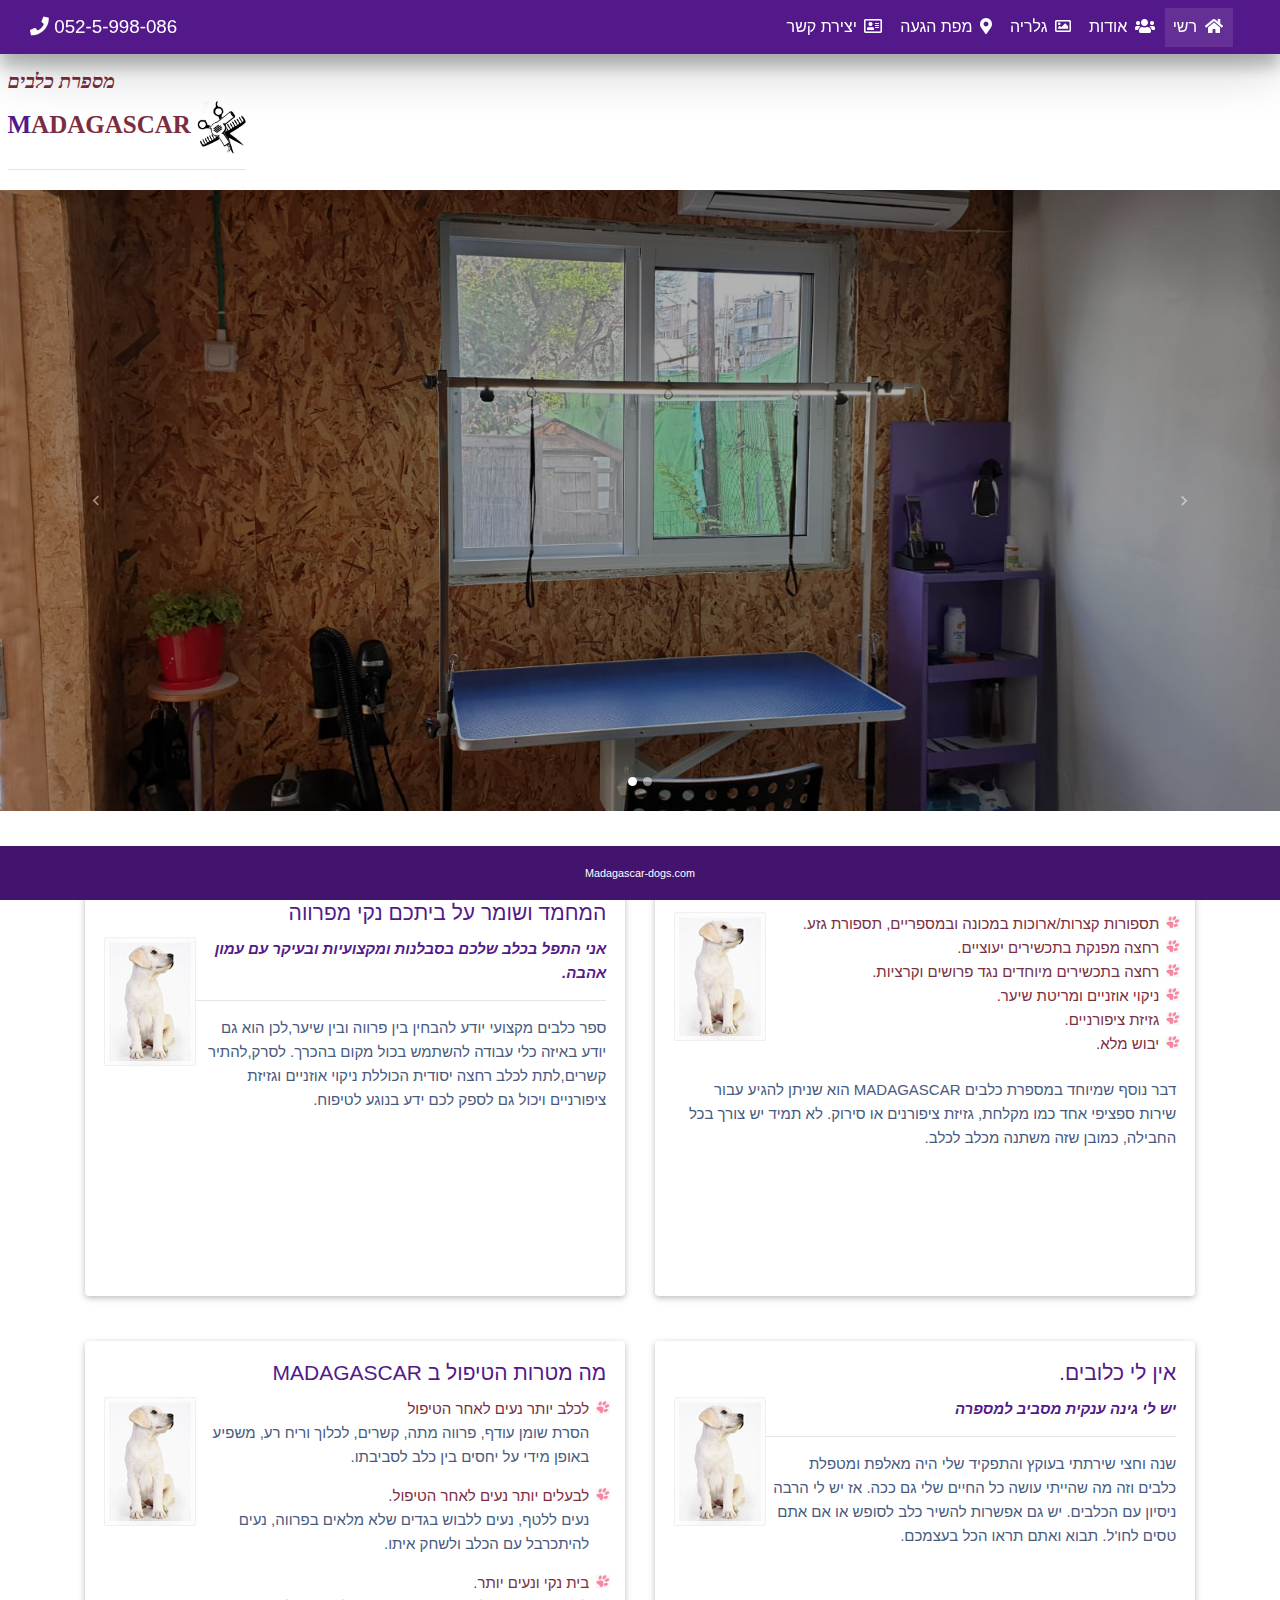
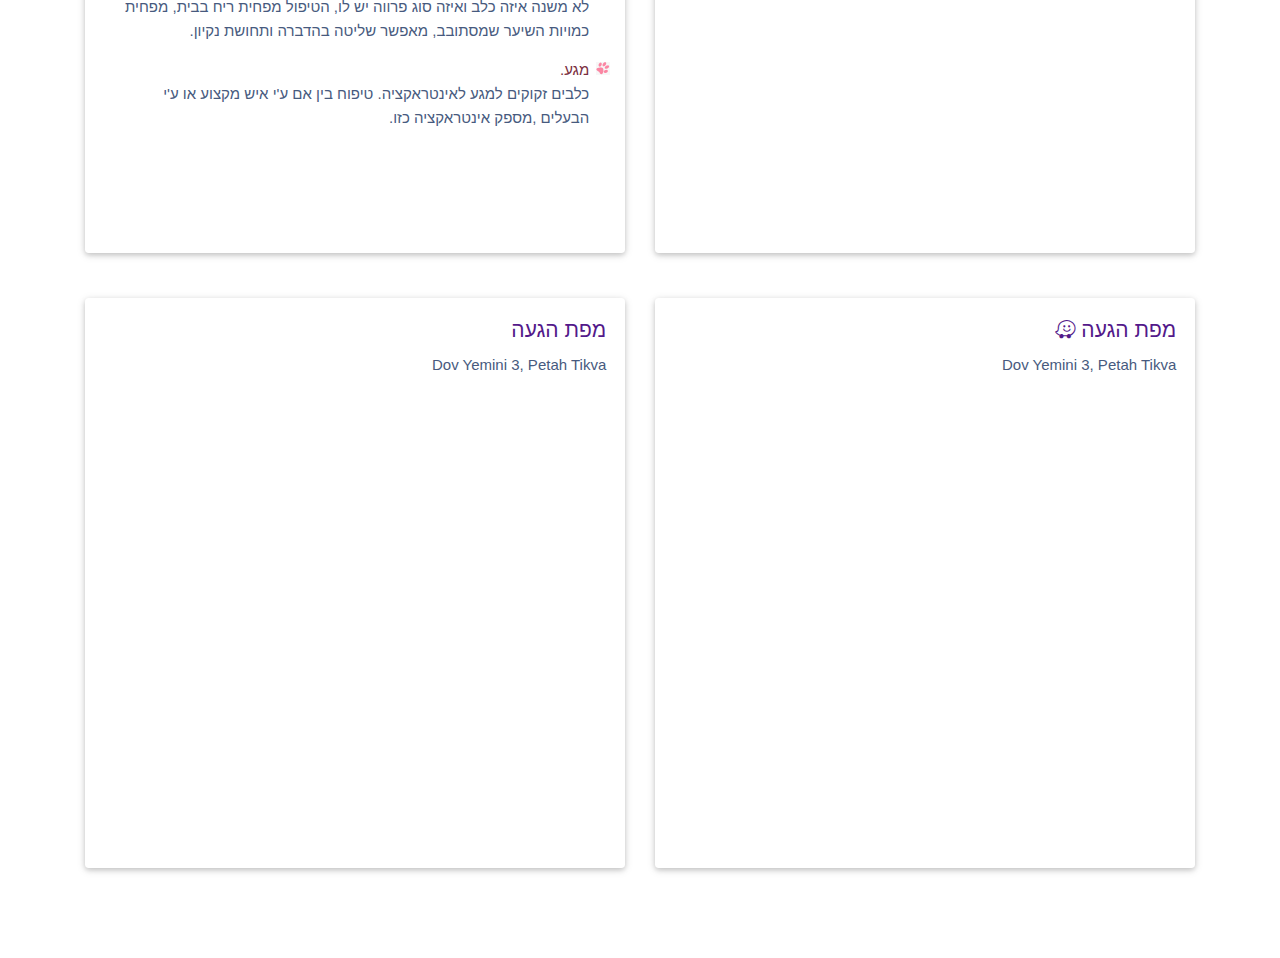
==== index.html @ 65e5e0f9 "fancyBox" ====
<!DOCTYPE html>
<html lang="he">

<head>
    <meta charset="UTF-8">
    <meta name="viewport" content="width=device-width, initial-scale=1, shrink-to-fit=no">
    <meta http-equiv="x-ua-compatible" content="ie=edge">
    <meta name="google-site-verification" content="U9jY68n3HdJjhEKBIRJX-JuthfA7B91iw6Z5lyycIZ8" />
    <meta name="keywords" content="מספרת, כלבים, פתח תקווה">
    <!-- favicon -->
    <link rel="icon" href="MDB/img/favicon.ico" type="image/x-icon">
    <!-- Font Awesome -->
    <link rel="stylesheet" href="https://use.fontawesome.com/releases/v5.11.2/css/all.css">
    <!-- Google Fonts Roboto -->
    <link rel="stylesheet" href="https://fonts.googleapis.com/css?family=Roboto:300,400,500,700&display=swap">
    <!-- Bootstrap core CSS -->
    <link rel="stylesheet" href="MDB/css/bootstrap.min.css">
    <!-- Material Design Bootstrap -->
    <link rel="stylesheet" href="MDB/css/mdb.min.css">


    <link href="global.css" rel="stylesheet" type="text/css" />

    <title>מספרת כלבים MADAGASCAR</title>

</head>

<body>
    <header>

        <nav class="navbar navbar-expand-lg navbar-dark fixed-top z-depth-3 animated fadeInUpBig">
            <div class="container-fluid">
                <a href="tel:+972525998086" class="navbar-brand animated tada slower infinite"><i
                        class="fas fa-phone"></i>
                    052-5-998-086</i></a>
                <!-- Collapse button -->
                <button class="navbar-toggler toggler-example" type="button" data-toggle="collapse"
                    data-target="#burger" aria-controls="burger" aria-expanded="false"
                    aria-label="Toggle navigation"><span class="navbar-toggler-icon"></span></button>

                <!-- Collapsible content -->
                <div class="collapse navbar-collapse rtl" id="burger">
                    <!-- Links -->
                    <ul class="navbar-nav smooth-scroll">
                        <li class="nav-item active disabled">
                            <a class="nav-link" href="index.html"><i class="fas fa-home"></i> רשי</a>
                        </li>
                        <li class="nav-item">
                            <a class="nav-link" href="about-us.html"><i class="fas fa-users"></i> אודות</a>
                        </li>
                        <li class="nav-item">
                            <a class="nav-link" href="gallery.html"><i class="far fa-image"></i> גלריה</a>
                        </li>
                        <li class="nav-item">
                            <a class="nav-link" href="location.html"><i class="fas fa-map-marker-alt"></i> מפת הגעה</a>
                        </li>
                        <li class="nav-item">
                            <a class="nav-link" href="contacts.html"><i class="far fa-address-card"></i> יצירת קשר</a>
                        </li>
                    </ul>

                    <!-- Flags -->
                    <!-- <div class="d-flex justify-content-end ml-auto">
                        <a class="mx-1" href="ru/index.html">
                            <img class="img-fluid" src="flags/RU.ico" alt="RU.ico" style="width: 24px; height: 24px;">
                        </a>

                        <a class="disabled" href="#">
                            <img class="img-fluid" src="flags/IL.ico" alt="IL.ico" style="width: 24px; height: 24px;">
                        </a>
                    </div> -->
                    <!-- /Flags -->

                    <!-- /Links -->
                </div>
                <!-- /Collapsible content -->
            </div>
        </nav>

    </header>

    <main>

        <div class="navbar-brand pl-2" style="padding-top: 70px;">
            <h1 class="font-italic">מספרת כלבים</h1>
            <span class="logotxt1">M</span><span class="logotxt2">ADAGASCAR</span>
            <img class="img img-fluid" src="images/fen.gif" alt="Pet Logo" height="50" width="50" />
            <hr />
        </div>

        <!--Carousel Wrapper-->
        <div id="carousel-example-2" class="carousel slide carousel-fade" data-ride="carousel">
            <!--Indicators-->
            <ol class="carousel-indicators">
                <li data-target="#carousel-example-2" data-slide-to="0" class="active"></li>
                <li data-target="#carousel-example-2" data-slide-to="1"></li>
                <!-- <li data-target="#carousel-example-2" data-slide-to="2"></li> -->
            </ol>
            <!--/.Indicators-->
            <!--Slides-->
            <div class="carousel-inner" role="listbox">
                <div class="carousel-item active">
                    <div class="view">
                        <img class="d-block w-100" src="images/karusel/foto1.jpeg" alt="First slide">
                        <div class="mask rgba-black-light"></div>
                    </div>
                    <!-- <div class="carousel-caption">
<h3 class="h3-responsive">text</h3>
<p>text text text</p>
</div> -->
                </div>

                <div class="carousel-item">
                    <!--Mask color-->
                    <div class="view">
                        <img class="d-block w-100" src="images/karusel/foto2.jpeg" alt="Second slide">
                        <div class="mask rgba-black-light"></div>
                    </div>
                    <!-- <div class="carousel-caption">
<h3 class="h3-responsive">text</h3>
<p>text text text</p>
</div> -->
                </div>

                <!-- <div class="carousel-item">
                    Mask color
                    <div class="view">
                        <img class="d-block w-100" src="images/karusel/foto3.jpeg" alt="Third slide">
                        <div class="mask rgba-black-slight"></div>
                    </div>
                    <div class="carousel-caption">
                        <h3 class="h3-responsive">text</h3>
                        <p>text text text</p>
                    </div>
                </div> -->

            </div>
            <!--/.Slides-->
            <!--Controls-->
            <a class="carousel-control-prev" href="#carousel-example-2" role="button" data-slide="prev">
                <span class="carousel-control-prev-icon" aria-hidden="true"></span>
                <span class="sr-only">Previous</span>
            </a>
            <a class="carousel-control-next" href="#carousel-example-2" role="button" data-slide="next">
                <span class="carousel-control-next-icon" aria-hidden="true"></span>
                <span class="sr-only">Next</span>
            </a>
            <!--/.Controls-->
        </div>
        <!--/.Carousel Wrapper-->

        <div class="container">
            <section id="content">
                <div class="row row-lg-12">
                    <div class="col-lg-6 col-md-12 mb-5">
                        <!-- Card -->
                        <div class="card my-5 animated fadeInLeft rtl h-100">
                            <div class="card-body">
                                <!-- Title -->
                                <h4 class="card-title h4-responsive">טיפול על בסיס קבוע משפר את איכות החיים של חיית
                                    המחמד ושומר על ביתכם נקי מפרווה</h4>
                                <img class="mr-1 mb-1 float-left h-129 w-92" src="images/dog.jpg" alt="Card image cap">
                                <!-- Text -->
                                <p class="subTitle">
                                    אני התפל בכלב שלכם בסבלנות ומקצועיות ובעיקר עם עמון אהבה.
                                    <!-- <br /> -->
                                    <hr />
                                </p>
                                <p>
                                    ספר כלבים מקצועי יודע להבחין בין פרווה ובין שיער,לכן הוא גם יודע באיזה כלי עבודה
                                    להשתמש בכול מקום בהכרך.
                                    לסרק,להתיר קשרים,לתת לכלב רחצה יסודית הכוללת ניקוי אוזניים וגזיזת ציפורניים
                                    ויכול גם
                                    לספק לכם ידע בנוגע לטיפוח.
                                </p>
                                <!-- <img class=" mb-1" src="images/dog.jpg" alt="Card image cap"> -->
                            </div>
                        </div>
                        <!-- Card -->
                    </div>

                    <div class="col-lg-6 col-md-12 mb-5">
                        <!-- Card -->
                        <div class="card my-5 animated zoomInRight rtl h-100">
                            <div class="card-body">
                                <!-- Title -->
                                <h4 class="card-title h4-responsive">שירותי המספרה כוללים</h4>
                                <img class="mr-1 mb-1 float-left h-129 w-92" src="images/dog.jpg" alt="Card image cap">
                                <!-- Text -->
                                <ul>
                                    <li>תספורות קצרות/ארוכות במכונה ובמספריים, תספורת גזע.</li>
                                    <li>רחצה מפנקת בתכשירים יעוציים.</li>
                                    <li>רחצה בתכשירים מיוחדים נגד פרושים וקרציות.</li>
                                    <li>ניקוי אוזניים ומריטת שיער.</li>
                                    <li>גזיזת ציפורניים.</li>
                                    <li>יבוש מלא.</li>
                                </ul>

                                <p class="py-4">
                                    דבר נוסף שמיוחד במספרת כלבים MADAGASCAR הוא שניתן להגיע עבור שירות ספציפי אחד
                                    כמו
                                    מקלחת, גזיזת ציפורנים או סירוק.
                                    לא תמיד יש צורך בכל החבילה, כמובן שזה משתנה מכלב לכלב.
                                </p>
                            </div>
                        </div>
                        <!-- Card -->
                    </div>
                </div>

                <div class="row row-lg-12">
                    <div class="col-lg-6 col-md-12 mb-5">
                        <!-- Card -->
                        <div class="card my-5 animated zoomInRight rtl h-100">
                            <div class="card-body">
                                <!-- Title -->
                                <h4 class="card-title h4-responsive">מה מטרות הטיפול ב MADAGASCAR</h4>
                                <img class="mr-1 mb-1 float-left h-129 w-92" src="images/dog.jpg" alt="Card image cap">
                                <!-- Text -->
                                <ul>
                                    <li>לכלב יותר נעים לאחר הטיפול</li>
                                    <p>
                                        הסרת שומן עודף, פרווה מתה, קשרים, לכלוך וריח רע, משפיע באופן מידי על יחסים
                                        בין
                                        כלב לסביבתו.
                                    </p>
                                    <li>לבעלים יותר נעים לאחר הטיפול.</li>
                                    <p>
                                        נעים ללטף, נעים ללבוש בגדים שלא מלאים בפרווה, נעים להיתכרבל עם הכלב ולשחק
                                        איתו.
                                    </p>
                                    <li>בית נקי ונעים יותר.</li>
                                    <p>
                                        לא משנה איזה כלב ואיזה סוג פרווה יש לו, הטיפול מפחית ריח בבית, מפחית כמויות
                                        השיער
                                        שמסתובב, מאפשר שליטה בהדברה ותחושת נקיון.
                                    </p>
                                    <li>מגע.</li>
                                    <p>
                                        כלבים זקוקים למגע לאינטראקציה.
                                        טיפוח בין אם ע'י איש מקצוע או ע'י הבעלים ,מספק אינטראקציה כזו.
                                    </p>
                                </ul>
                            </div>
                        </div>
                        <!-- Card -->
                    </div>

                    <div class="col-lg-6 col-md-12 mb-5">
                        <!-- Card -->
                        <div class="card my-5 animated zoomInRight rtl h-100">
                            <div class="card-body">
                                <!-- Title -->
                                <h4 class="card-title h4-responsive">אין לי כלובים.</h4>
                                <img class="mr-1 mb-1 float-left h-129 w-92" src="images/dog.jpg" alt="Card image cap">
                                <!-- Text -->

                                <p class="subTitle">
                                    יש לי גינה ענקית מסביב למספרה
                                </p>
                                <hr />
                                <p>
                                    שנה וחצי שירתתי בעוקץ והתפקיד שלי היה מאלפת ומטפלת כלבים וזה מה שהייתי עושה כל
                                    החיים
                                    שלי גם ככה.
                                    אז יש לי הרבה ניסיון עם הכלבים.
                                    יש גם אפשרות להשיר כלב לסופש או אם אתם טסים לחו'ל.
                                    תבוא ואתם תראו הכל בעצמכם.
                                </p>

                            </div>
                        </div>
                        <!-- Card -->
                    </div>
                </div>
            </section>

            <section id="location">
                <div class="row row-sm my-5">
                    <div class="col-sm col-lg-6 pb-5">
                        <!-- Card -->
                        <div class="card map-card animated fadeInLeft rtl">
                            <div class="card-body">
                                <!-- Title -->
                                <h4 class="card-title h4-responsive">מפת הגעה</h4>
                                <p>Dov Yemini 3, Petah Tikva</p>
                                <!--Google map-->
                                <div class="map-container">
                                    <iframe class="container-fluid"
                                        src="https://www.google.com/maps/embed?pb=!1m18!1m12!1m3!1d3380.055302504953!2d34.883465400835135!3d32.09479099556943!2m3!1f0!2f0!3f0!3m2!1i1024!2i768!4f13.1!3m3!1m2!1s0x151d366b35f3ffff%3A0x2cbb308490d2ab53!2sDov%20Yemini%203%2C%20Petah%20Tikva!5e0!3m2!1sru!2sil!4v1580046045228!5m2!1sru!2sil"
                                        height="450" frameborder="0" style="border:0;" allowfullscreen=""></iframe>

                                </div>
                            </div>
                        </div>
                    </div>
                    <!-- Card -->


                    <div class="col-sm col-lg-6">
                        <!-- Card -->
                        <div class="card map-card animated fadeInLeft rtl">
                            <div class="card-body">
                                <!-- Title -->
                                <h4 class="card-title h4-responsive">מפת הגעה <i class="fab fa-waze"></i></h4>
                                <p>Dov Yemini 3, Petah Tikva</p>
                                <!--Google map-->
                                <div class="map-container">
                                    <iframe class="container-fluid"
                                        src="https://embed.waze.com/iframe?zoom=17&lat=32.094788&lon=34.884767&ct=livemap&pin=1&desc=1"
                                        width="600" height="450" frameborder="0" style="border:0;"
                                        allowfullscreen></iframe>
                                </div>
                            </div>
                        </div>
                    </div>
                    <!-- Card -->

                </div>
            </section>
        </div>
    </main>

    <!-- Footer -->
    <footer class="page-footer animated fadeInUpBig font-small fixed-bottom">
        <!-- Copyright -->
        <div class="footer-copyright text-center py-3 small">
            <a href="https://Madagascar-dogs.com">Madagascar-dogs.com</a>
        </div>
        <!-- /Copyright -->
    </footer>
    <!-- /Footer -->

    <!-- jQuery -->
    <script type="text/javascript" src="MDB/js/jquery.min.js"></script>
    <!-- Bootstrap tooltips -->
    <script type="text/javascript" src="MDB/js/popper.min.js"></script>
    <!-- Bootstrap core JavaScript -->
    <script type="text/javascript" src="MDB/js/bootstrap.min.js"></script>
    <!-- MDB core JavaScript -->
    <script type="text/javascript" src="MDB/js/mdb.min.js"></script>
    <script>
        $(document).ready(function () {
            new WOW().init();
        });
    </script>
</body>

</html>
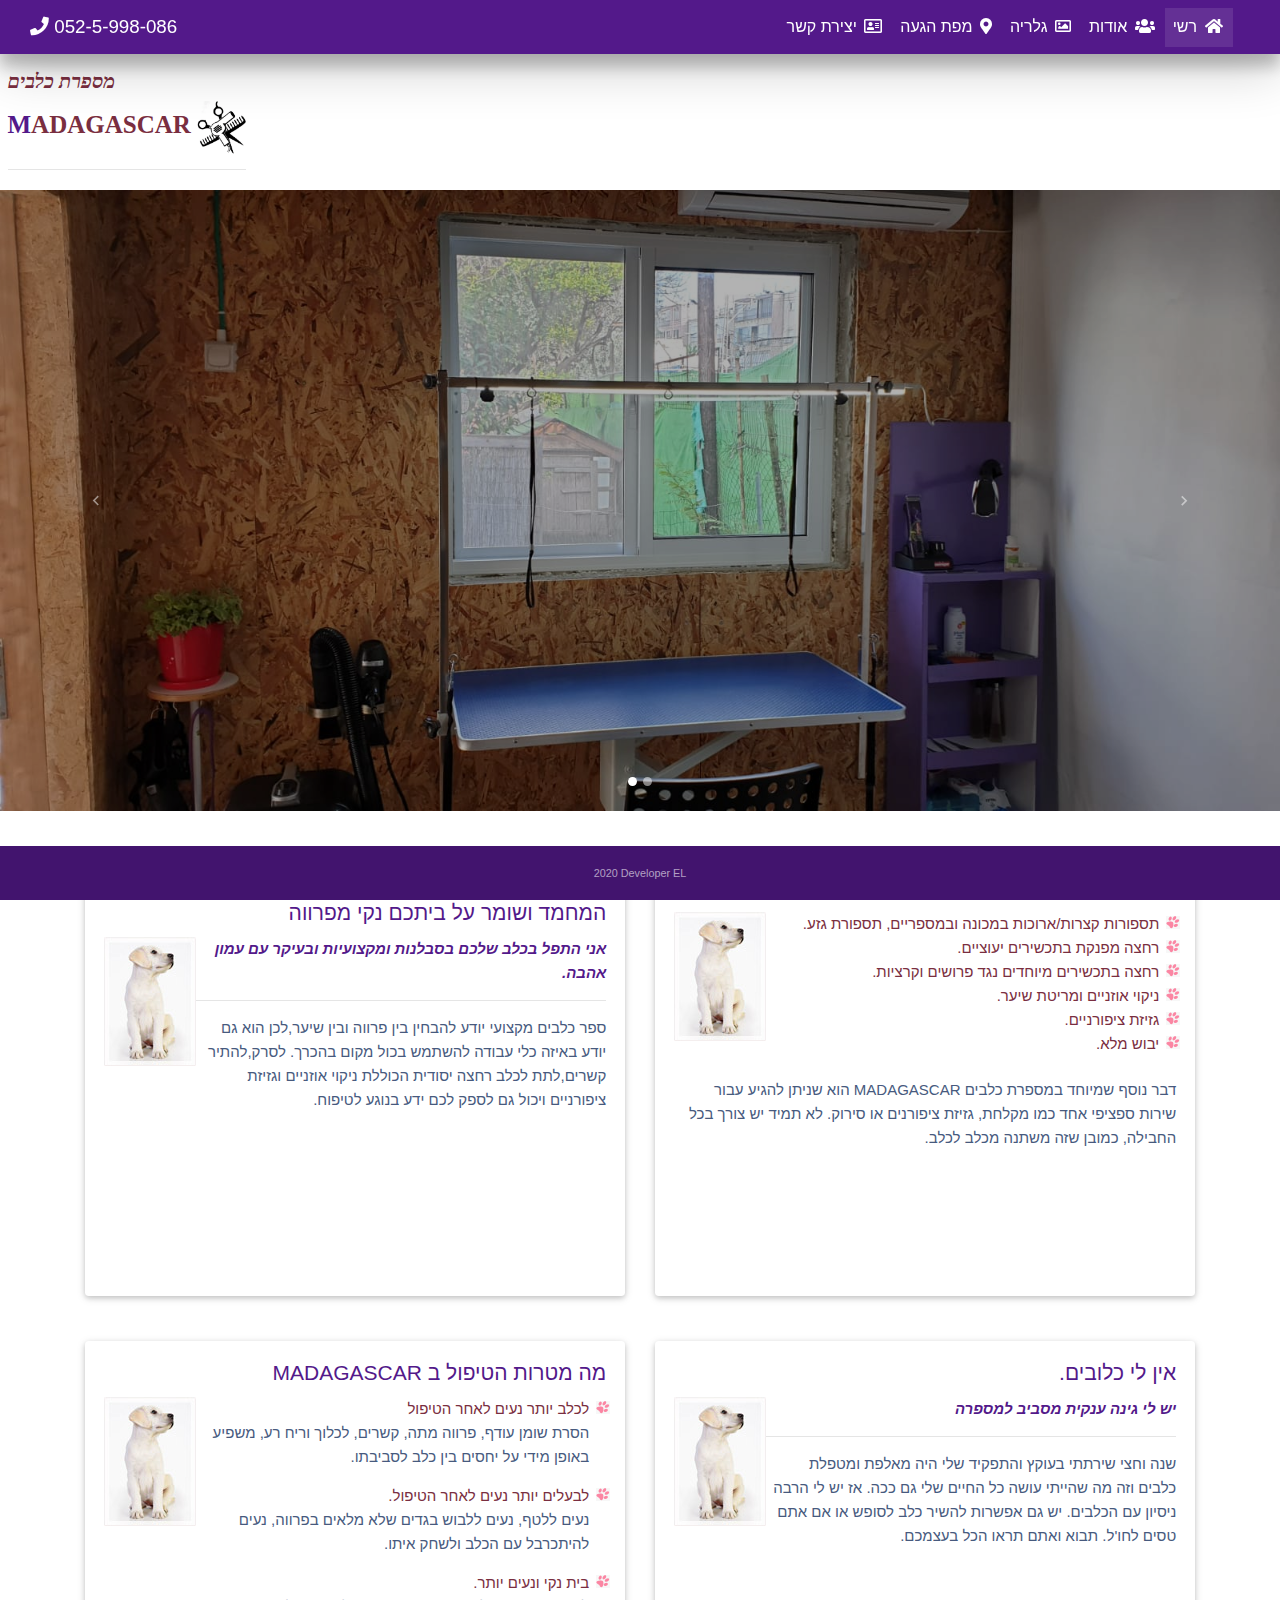
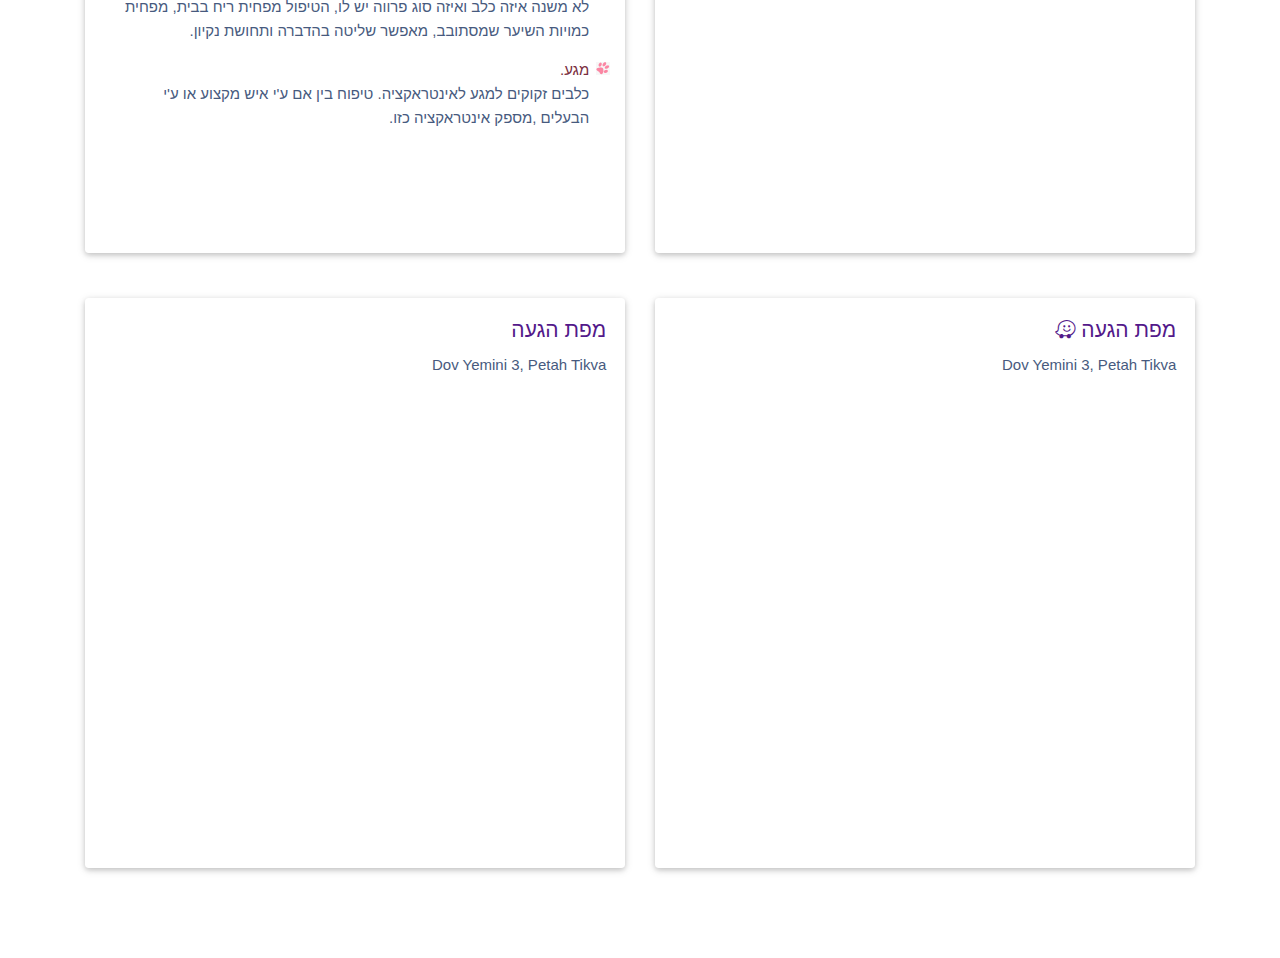
==== commit 57336c03: "meta" ====
--- a/index.html
+++ b/index.html
@@ -6,7 +6,8 @@
     <meta name="viewport" content="width=device-width, initial-scale=1, shrink-to-fit=no">
     <meta http-equiv="x-ua-compatible" content="ie=edge">
     <meta name="google-site-verification" content="U9jY68n3HdJjhEKBIRJX-JuthfA7B91iw6Z5lyycIZ8" />
-    <meta name="keywords" content="מספרת, כלבים, פתח תקווה">
+    <meta name="keywords" content="מספרת, כלבים, פתח תקווה, מספרה, רחצה כלבים, MADAGASCAR, Madagascar dogs, dogs">
+    <meta name="description" content="מספרת כלבים בפתח תקווה MADAGASCAR, תספורת כלבים, רחצה מפנקת">
     <!-- favicon -->
     <link rel="icon" href="MDB/img/favicon.ico" type="image/x-icon">
     <!-- Font Awesome -->
@@ -325,7 +326,7 @@
     <footer class="page-footer animated fadeInUpBig font-small fixed-bottom">
         <!-- Copyright -->
         <div class="footer-copyright text-center py-3 small">
-            <a href="https://Madagascar-dogs.com">Madagascar-dogs.com</a>
+            2020 Developer EL
         </div>
         <!-- /Copyright -->
     </footer>
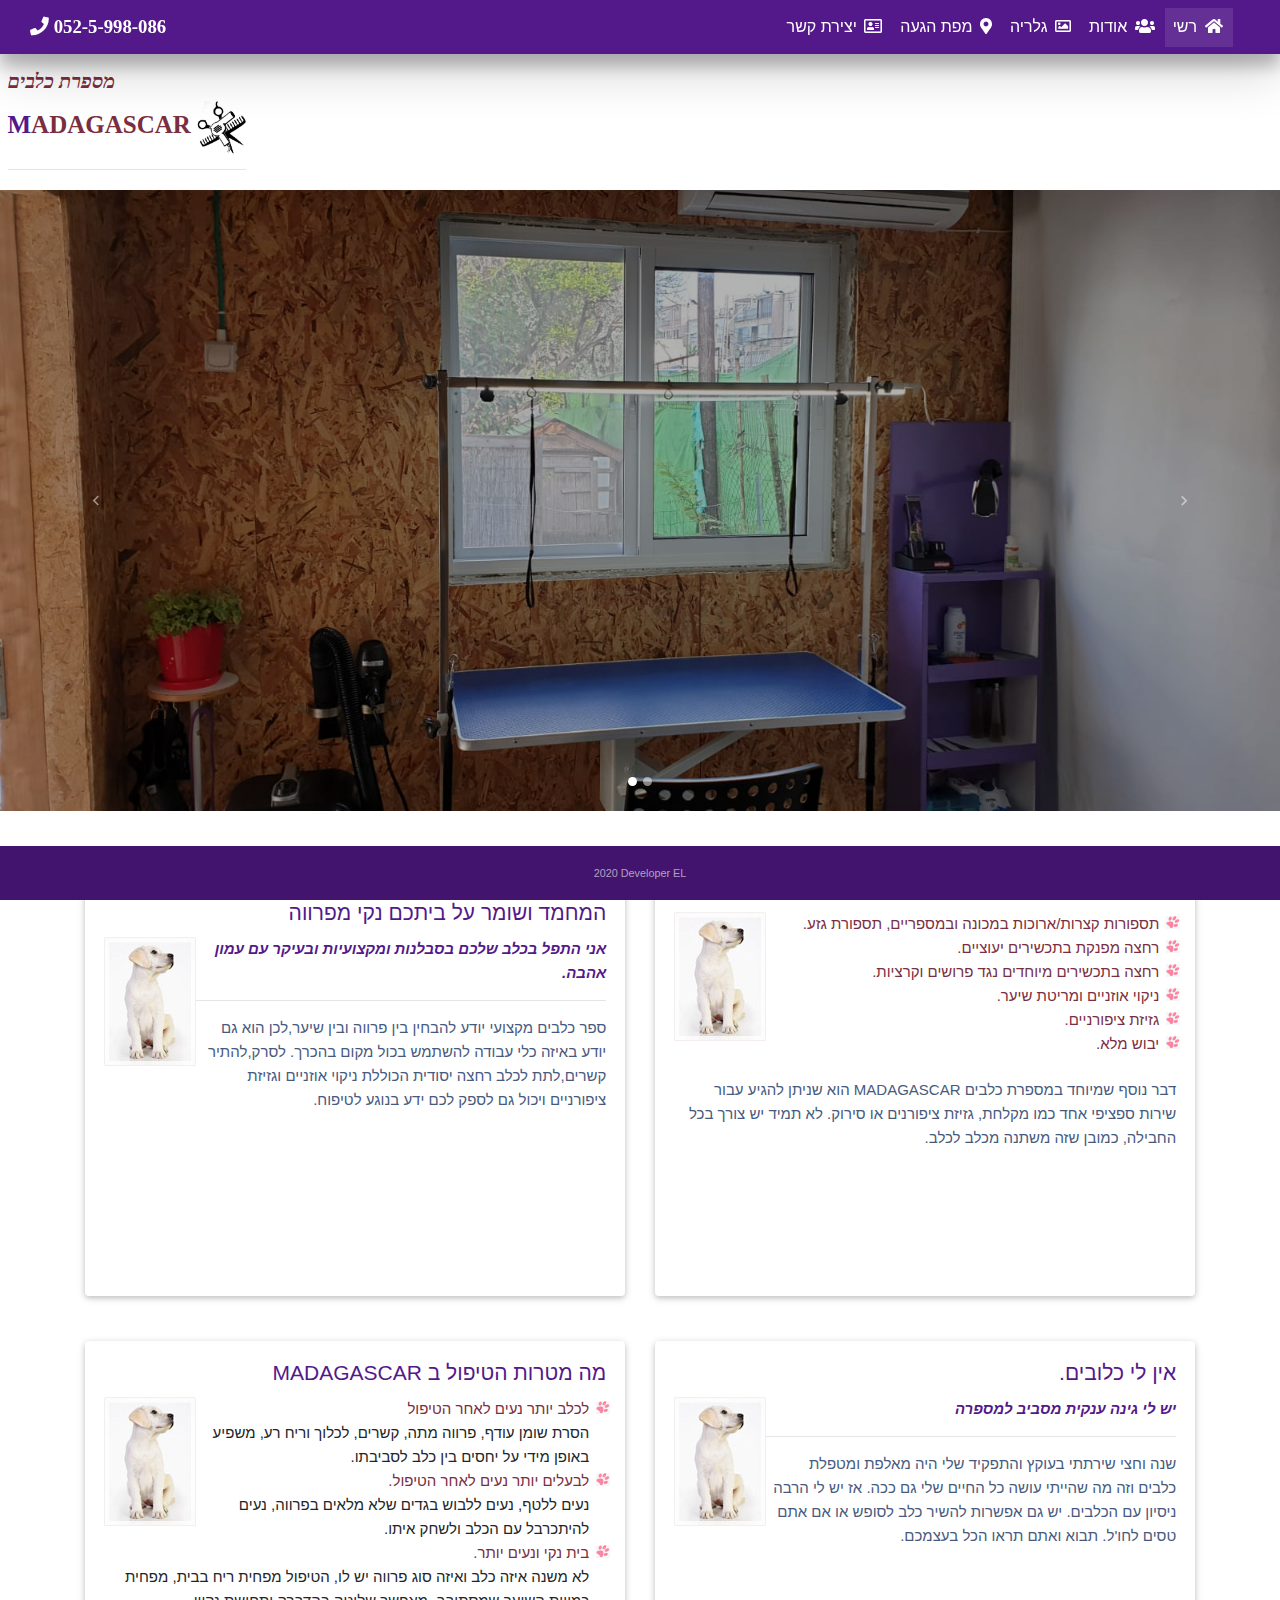
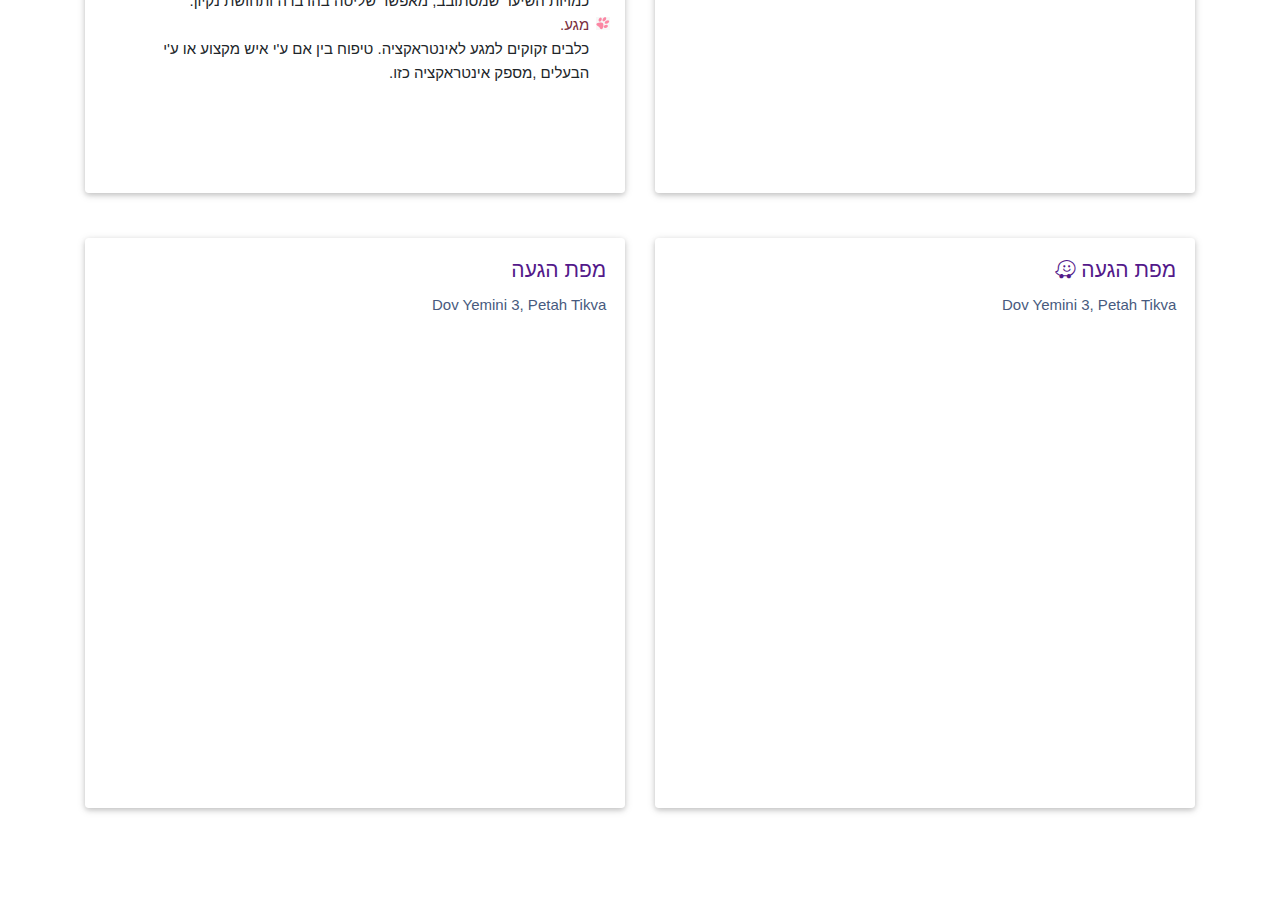
==== commit 0ebe22ea: "-" ====
--- a/index.html
+++ b/index.html
@@ -6,7 +6,7 @@
     <meta name="viewport" content="width=device-width, initial-scale=1, shrink-to-fit=no">
     <meta http-equiv="x-ua-compatible" content="ie=edge">
     <meta name="google-site-verification" content="U9jY68n3HdJjhEKBIRJX-JuthfA7B91iw6Z5lyycIZ8" />
-    <meta name="keywords" content="מספרת, כלבים, פתח תקווה, מספרה, רחצה כלבים, MADAGASCAR, Madagascar dogs, dogs">
+    <meta name="keywords" content="מספרת, כלבים, בפתח תקווה, מספרה, רחצה כלבים, MADAGASCAR, Madagascar dogs, dogs">
     <meta name="description" content="מספרת כלבים בפתח תקווה MADAGASCAR, תספורת כלבים, רחצה מפנקת">
     <!-- favicon -->
     <link rel="icon" href="MDB/img/favicon.ico" type="image/x-icon">
@@ -32,7 +32,7 @@
         <nav class="navbar navbar-expand-lg navbar-dark fixed-top z-depth-3 animated fadeInUpBig">
             <div class="container-fluid">
                 <a href="tel:+972525998086" class="navbar-brand animated tada slower infinite"><i
-                        class="fas fa-phone"></i>
+                        class="fas fa-phone">
                     052-5-998-086</i></a>
                 <!-- Collapse button -->
                 <button class="navbar-toggler toggler-example" type="button" data-toggle="collapse"
@@ -220,27 +220,27 @@
                                 <!-- Text -->
                                 <ul>
                                     <li>לכלב יותר נעים לאחר הטיפול</li>
-                                    <p>
+                                    <!-- <p> -->
                                         הסרת שומן עודף, פרווה מתה, קשרים, לכלוך וריח רע, משפיע באופן מידי על יחסים
                                         בין
                                         כלב לסביבתו.
-                                    </p>
+                                    <!-- </p> -->
                                     <li>לבעלים יותר נעים לאחר הטיפול.</li>
-                                    <p>
+                                    <!-- <p> -->
                                         נעים ללטף, נעים ללבוש בגדים שלא מלאים בפרווה, נעים להיתכרבל עם הכלב ולשחק
                                         איתו.
-                                    </p>
+                                    <!-- </p> -->
                                     <li>בית נקי ונעים יותר.</li>
-                                    <p>
+                                    <!-- <p> -->
                                         לא משנה איזה כלב ואיזה סוג פרווה יש לו, הטיפול מפחית ריח בבית, מפחית כמויות
                                         השיער
                                         שמסתובב, מאפשר שליטה בהדברה ותחושת נקיון.
-                                    </p>
+                                    <!-- </p> -->
                                     <li>מגע.</li>
-                                    <p>
+                                    <!-- <p> -->
                                         כלבים זקוקים למגע לאינטראקציה.
                                         טיפוח בין אם ע'י איש מקצוע או ע'י הבעלים ,מספק אינטראקציה כזו.
-                                    </p>
+                                    <!-- </p> -->
                                 </ul>
                             </div>
                         </div>
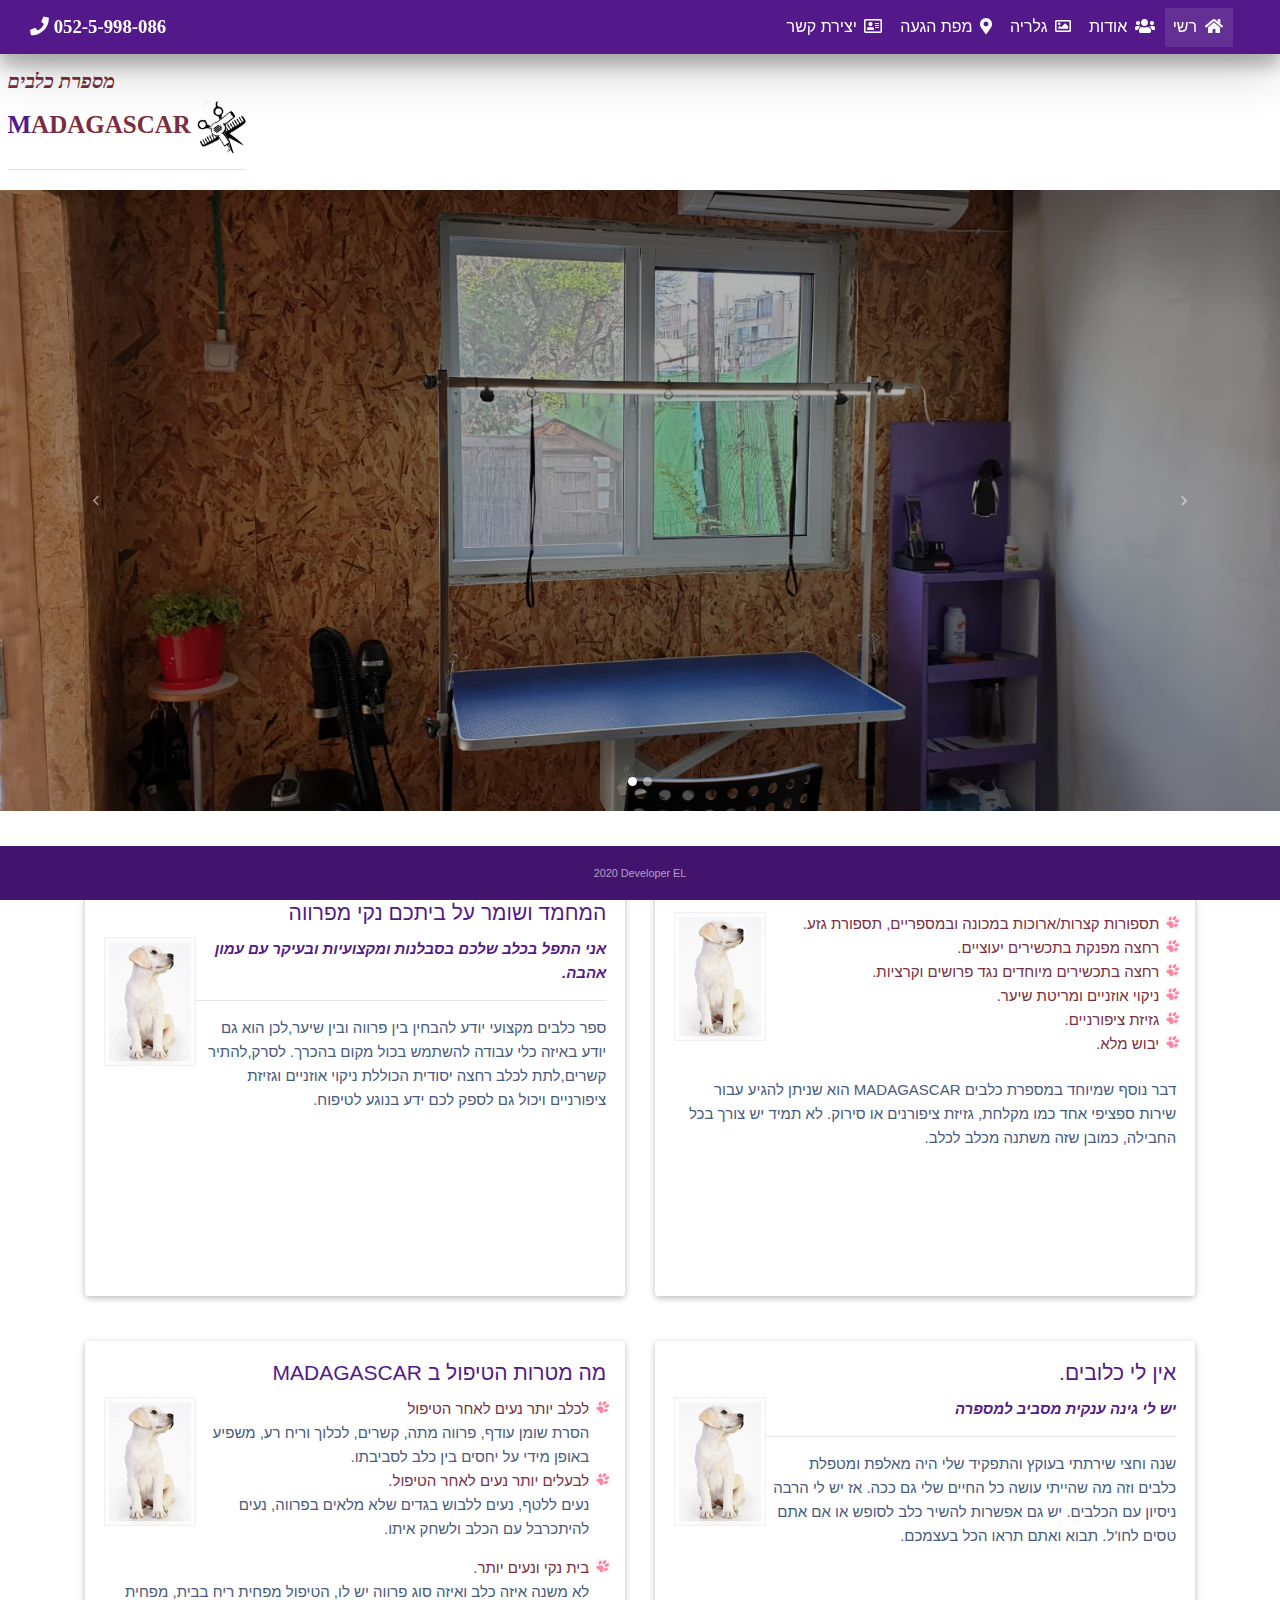
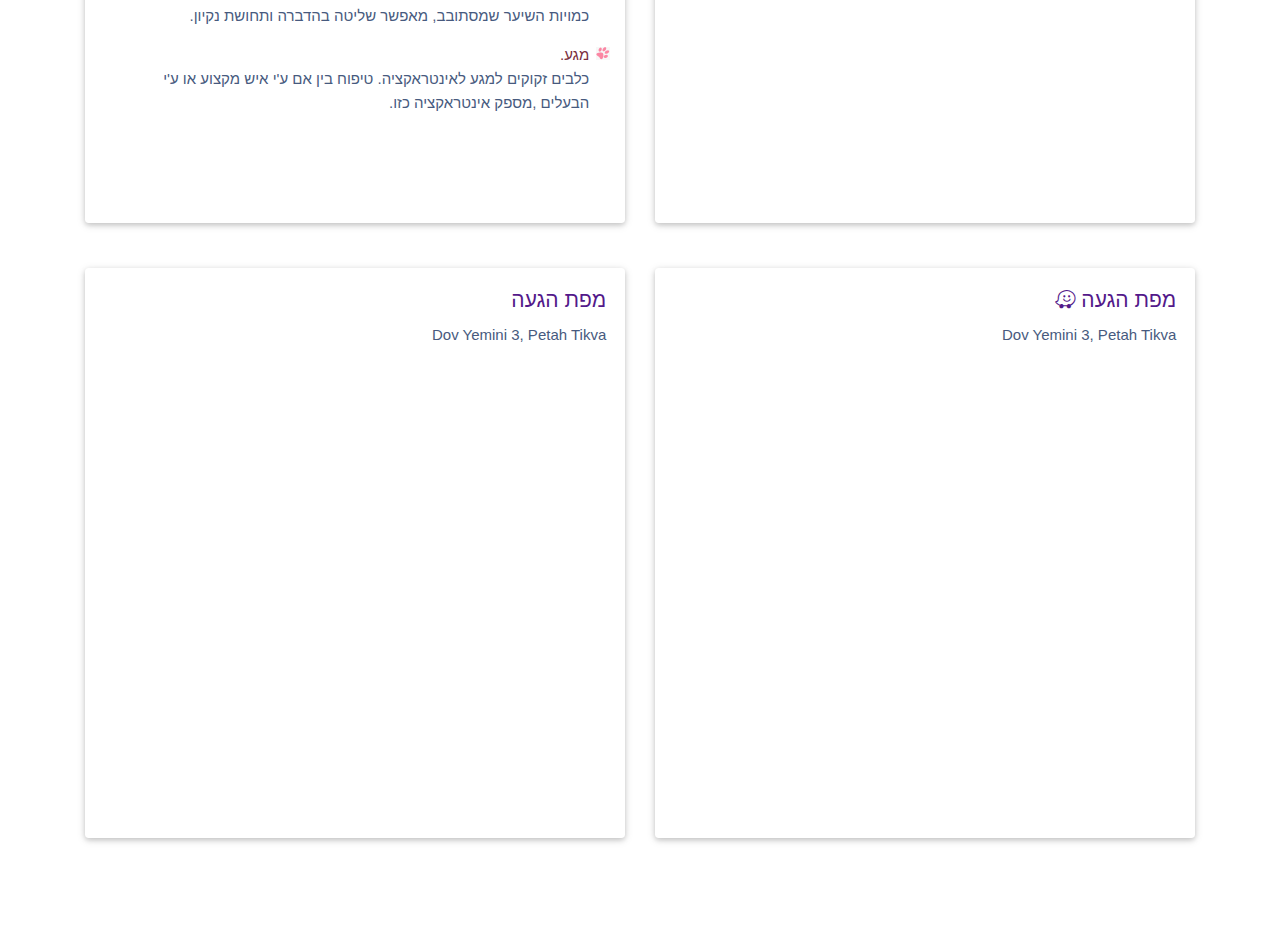
==== commit 6de17e39: "class="liTitle"" ====
--- a/index.html
+++ b/index.html
@@ -189,12 +189,12 @@
                                 <img class="mr-1 mb-1 float-left h-129 w-92" src="images/dog.jpg" alt="Card image cap">
                                 <!-- Text -->
                                 <ul>
-                                    <li>תספורות קצרות/ארוכות במכונה ובמספריים, תספורת גזע.</li>
-                                    <li>רחצה מפנקת בתכשירים יעוציים.</li>
-                                    <li>רחצה בתכשירים מיוחדים נגד פרושים וקרציות.</li>
-                                    <li>ניקוי אוזניים ומריטת שיער.</li>
-                                    <li>גזיזת ציפורניים.</li>
-                                    <li>יבוש מלא.</li>
+                                    <li class="liTitle">תספורות קצרות/ארוכות במכונה ובמספריים, תספורת גזע.</li>
+                                    <li class="liTitle">רחצה מפנקת בתכשירים יעוציים.</li>
+                                    <li class="liTitle">רחצה בתכשירים מיוחדים נגד פרושים וקרציות.</li>
+                                    <li class="liTitle">ניקוי אוזניים ומריטת שיער.</li>
+                                    <li class="liTitle">גזיזת ציפורניים.</li>
+                                    <li class="liTitle">יבוש מלא.</li>
                                 </ul>
 
                                 <p class="py-4">
@@ -219,28 +219,28 @@
                                 <img class="mr-1 mb-1 float-left h-129 w-92" src="images/dog.jpg" alt="Card image cap">
                                 <!-- Text -->
                                 <ul>
-                                    <li>לכלב יותר נעים לאחר הטיפול</li>
-                                    <!-- <p> -->
+                                    <li class="liTitle">לכלב יותר נעים לאחר הטיפול</li>
+                                    <li>
                                         הסרת שומן עודף, פרווה מתה, קשרים, לכלוך וריח רע, משפיע באופן מידי על יחסים
                                         בין
                                         כלב לסביבתו.
-                                    <!-- </p> -->
-                                    <li>לבעלים יותר נעים לאחר הטיפול.</li>
-                                    <!-- <p> -->
+                                    </li>
+                                    <li class="liTitle">לבעלים יותר נעים לאחר הטיפול.</li>
+                                    <li>
                                         נעים ללטף, נעים ללבוש בגדים שלא מלאים בפרווה, נעים להיתכרבל עם הכלב ולשחק
                                         איתו.
-                                    <!-- </p> -->
-                                    <li>בית נקי ונעים יותר.</li>
-                                    <!-- <p> -->
+                                    </p>
+                                    <li class="liTitle">בית נקי ונעים יותר.</li>
+                                    <li>
                                         לא משנה איזה כלב ואיזה סוג פרווה יש לו, הטיפול מפחית ריח בבית, מפחית כמויות
                                         השיער
                                         שמסתובב, מאפשר שליטה בהדברה ותחושת נקיון.
-                                    <!-- </p> -->
-                                    <li>מגע.</li>
-                                    <!-- <p> -->
+                                    </p>
+                                    <li class="liTitle">מגע.</li>
+                                    <li>
                                         כלבים זקוקים למגע לאינטראקציה.
                                         טיפוח בין אם ע'י איש מקצוע או ע'י הבעלים ,מספק אינטראקציה כזו.
-                                    <!-- </p> -->
+                                    </li>
                                 </ul>
                             </div>
                         </div>
--- a/global.css
+++ b/global.css
@@ -51,8 +51,14 @@
 
 }
 
-li {
+li.liTitle {
     color: #7a2e40;
+    list-style: square url(images/paw.gif);
+}
+
+li{
+    color: rgb(71, 90, 126);
+    list-style: none;
 }
 
 p {
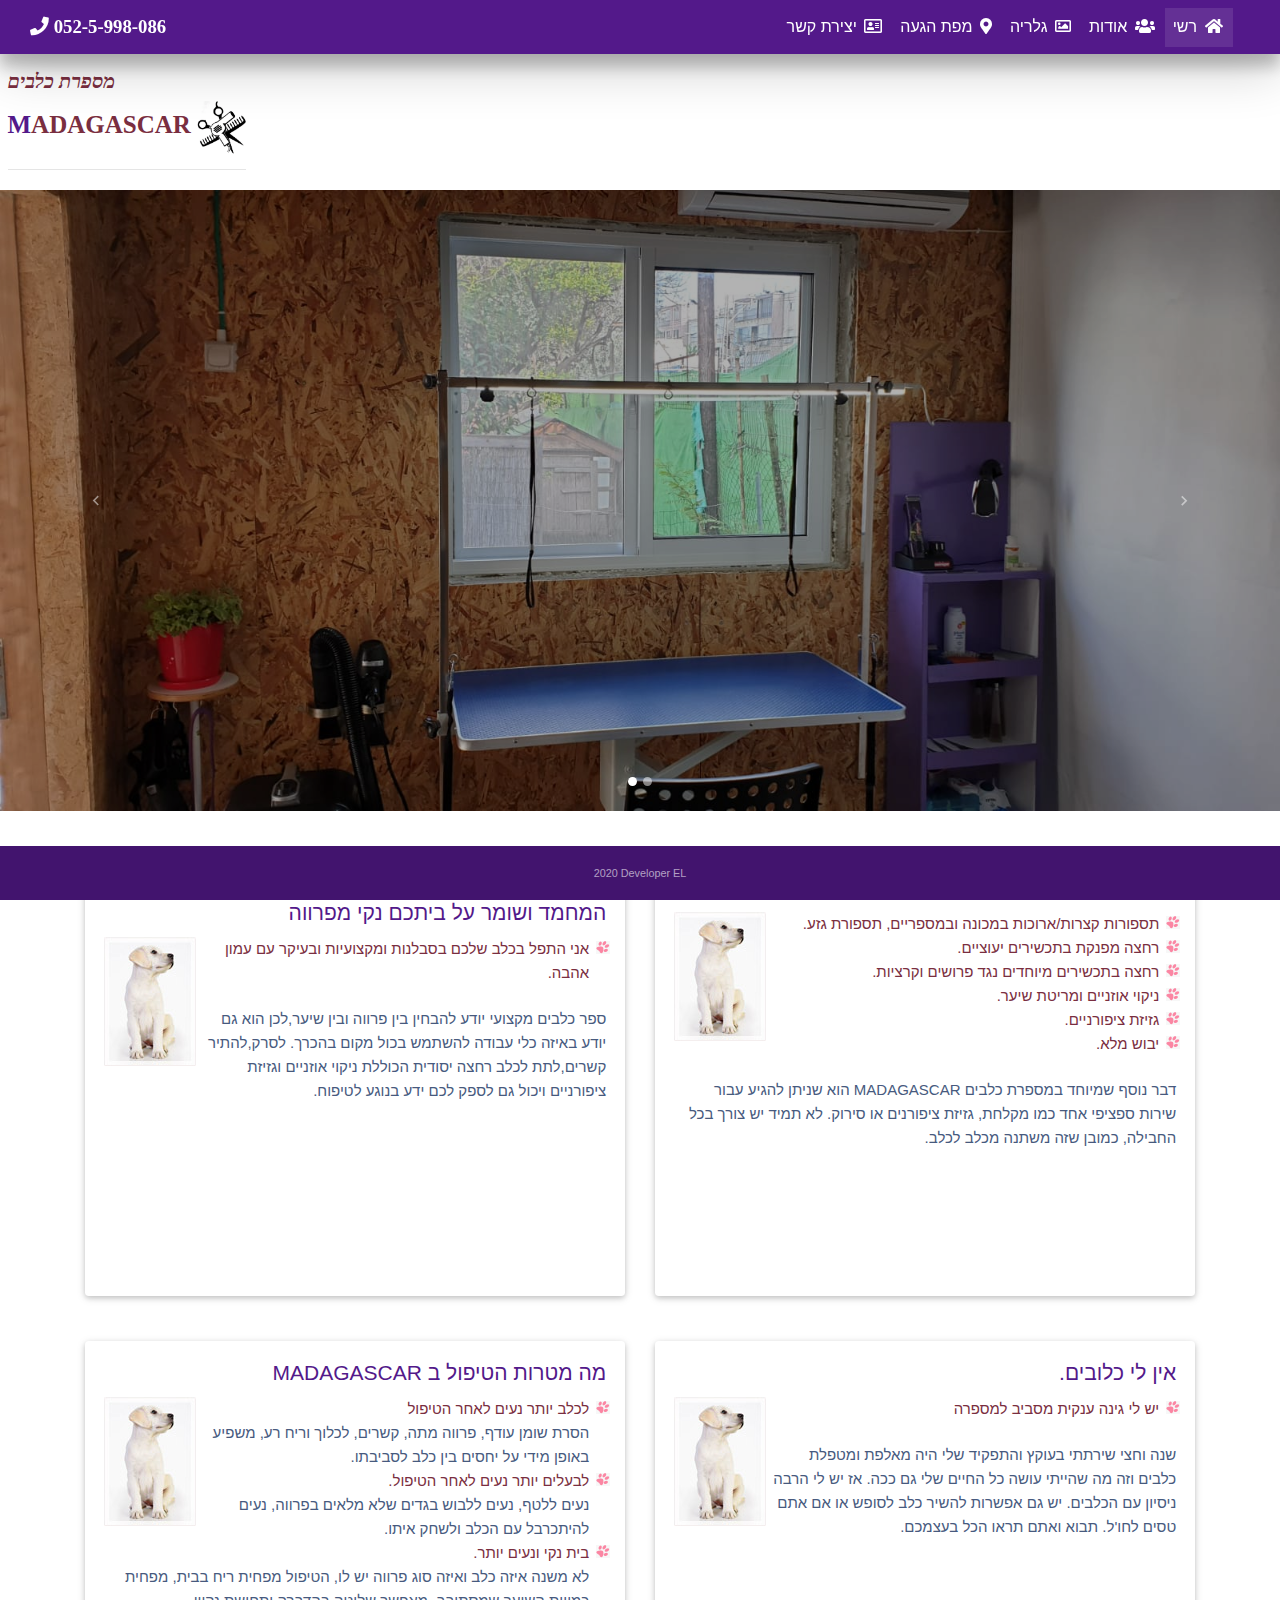
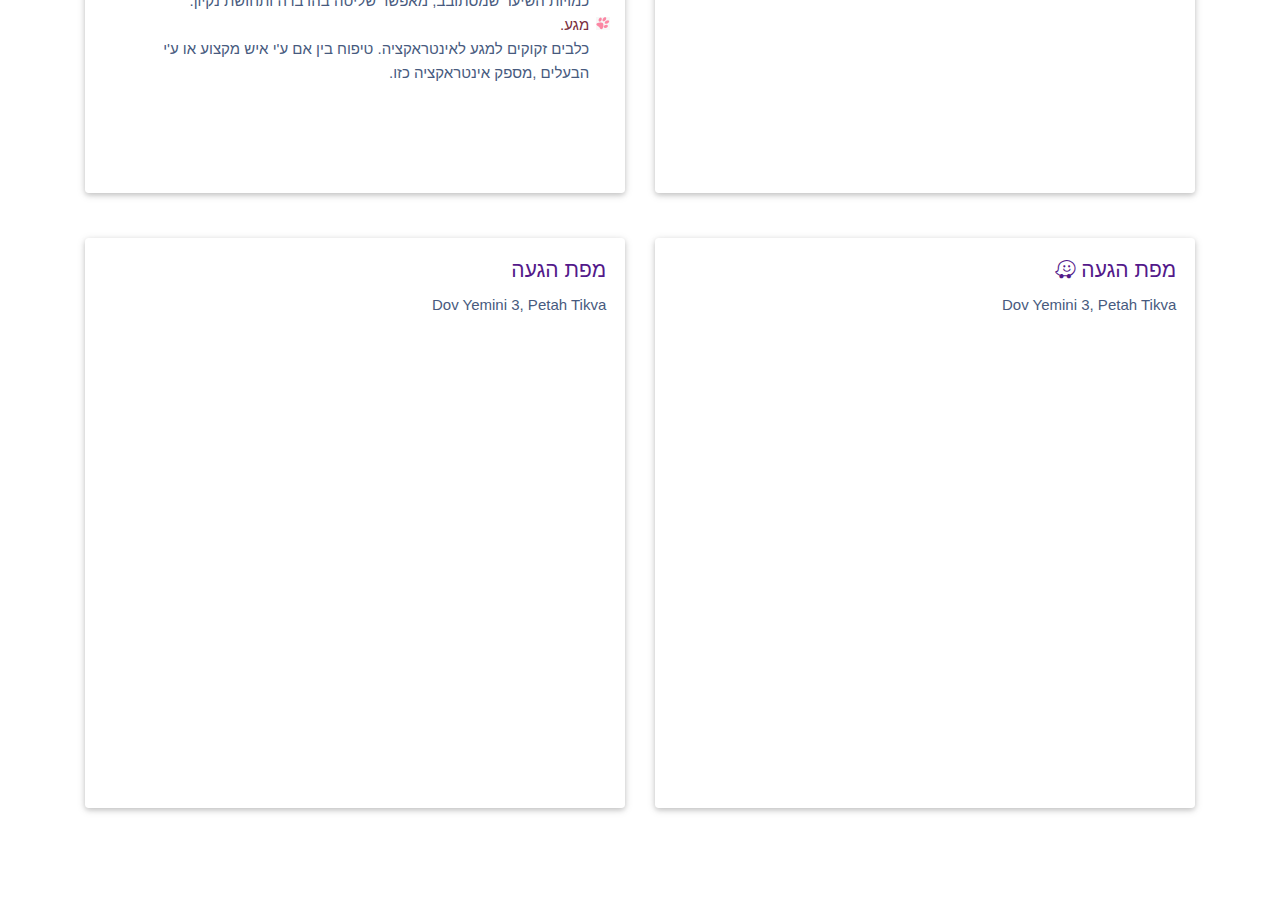
==== commit 9d70d64f: "-" ====
--- a/index.html
+++ b/index.html
@@ -31,9 +31,8 @@
 
         <nav class="navbar navbar-expand-lg navbar-dark fixed-top z-depth-3 animated fadeInUpBig">
             <div class="container-fluid">
-                <a href="tel:+972525998086" class="navbar-brand animated tada slower infinite"><i
-                        class="fas fa-phone">
-                    052-5-998-086</i></a>
+                <a href="tel:+972525998086" class="navbar-brand animated tada slower infinite"><i class="fas fa-phone">
+                        052-5-998-086</i></a>
                 <!-- Collapse button -->
                 <button class="navbar-toggler toggler-example" type="button" data-toggle="collapse"
                     data-target="#burger" aria-controls="burger" aria-expanded="false"
@@ -162,12 +161,13 @@
                                     המחמד ושומר על ביתכם נקי מפרווה</h4>
                                 <img class="mr-1 mb-1 float-left h-129 w-92" src="images/dog.jpg" alt="Card image cap">
                                 <!-- Text -->
-                                <p class="subTitle">
-                                    אני התפל בכלב שלכם בסבלנות ומקצועיות ובעיקר עם עמון אהבה.
-                                    <!-- <br /> -->
-                                    <hr />
-                                </p>
-                                <p>
+                                <ul>
+                                    <li class="liTitle">
+                                        אני התפל בכלב שלכם בסבלנות ומקצועיות ובעיקר עם עמון אהבה.
+
+                                    </li>
+                                </ul>
+                                <p class="py-4">
                                     ספר כלבים מקצועי יודע להבחין בין פרווה ובין שיער,לכן הוא גם יודע באיזה כלי עבודה
                                     להשתמש בכול מקום בהכרך.
                                     לסרק,להתיר קשרים,לתת לכלב רחצה יסודית הכוללת ניקוי אוזניים וגזיזת ציפורניים
@@ -229,13 +229,13 @@
                                     <li>
                                         נעים ללטף, נעים ללבוש בגדים שלא מלאים בפרווה, נעים להיתכרבל עם הכלב ולשחק
                                         איתו.
-                                    </p>
+                                    </li>
                                     <li class="liTitle">בית נקי ונעים יותר.</li>
                                     <li>
                                         לא משנה איזה כלב ואיזה סוג פרווה יש לו, הטיפול מפחית ריח בבית, מפחית כמויות
                                         השיער
                                         שמסתובב, מאפשר שליטה בהדברה ותחושת נקיון.
-                                    </p>
+                                    </li>
                                     <li class="liTitle">מגע.</li>
                                     <li>
                                         כלבים זקוקים למגע לאינטראקציה.
@@ -255,12 +255,12 @@
                                 <h4 class="card-title h4-responsive">אין לי כלובים.</h4>
                                 <img class="mr-1 mb-1 float-left h-129 w-92" src="images/dog.jpg" alt="Card image cap">
                                 <!-- Text -->
-
-                                <p class="subTitle">
-                                    יש לי גינה ענקית מסביב למספרה
-                                </p>
-                                <hr />
-                                <p>
+                                <ul>
+                                    <li class="liTitle">
+                                        יש לי גינה ענקית מסביב למספרה
+                                    </li>
+                                </ul>
+                                <p class="py-4">
                                     שנה וחצי שירתתי בעוקץ והתפקיד שלי היה מאלפת ומטפלת כלבים וזה מה שהייתי עושה כל
                                     החיים
                                     שלי גם ככה.
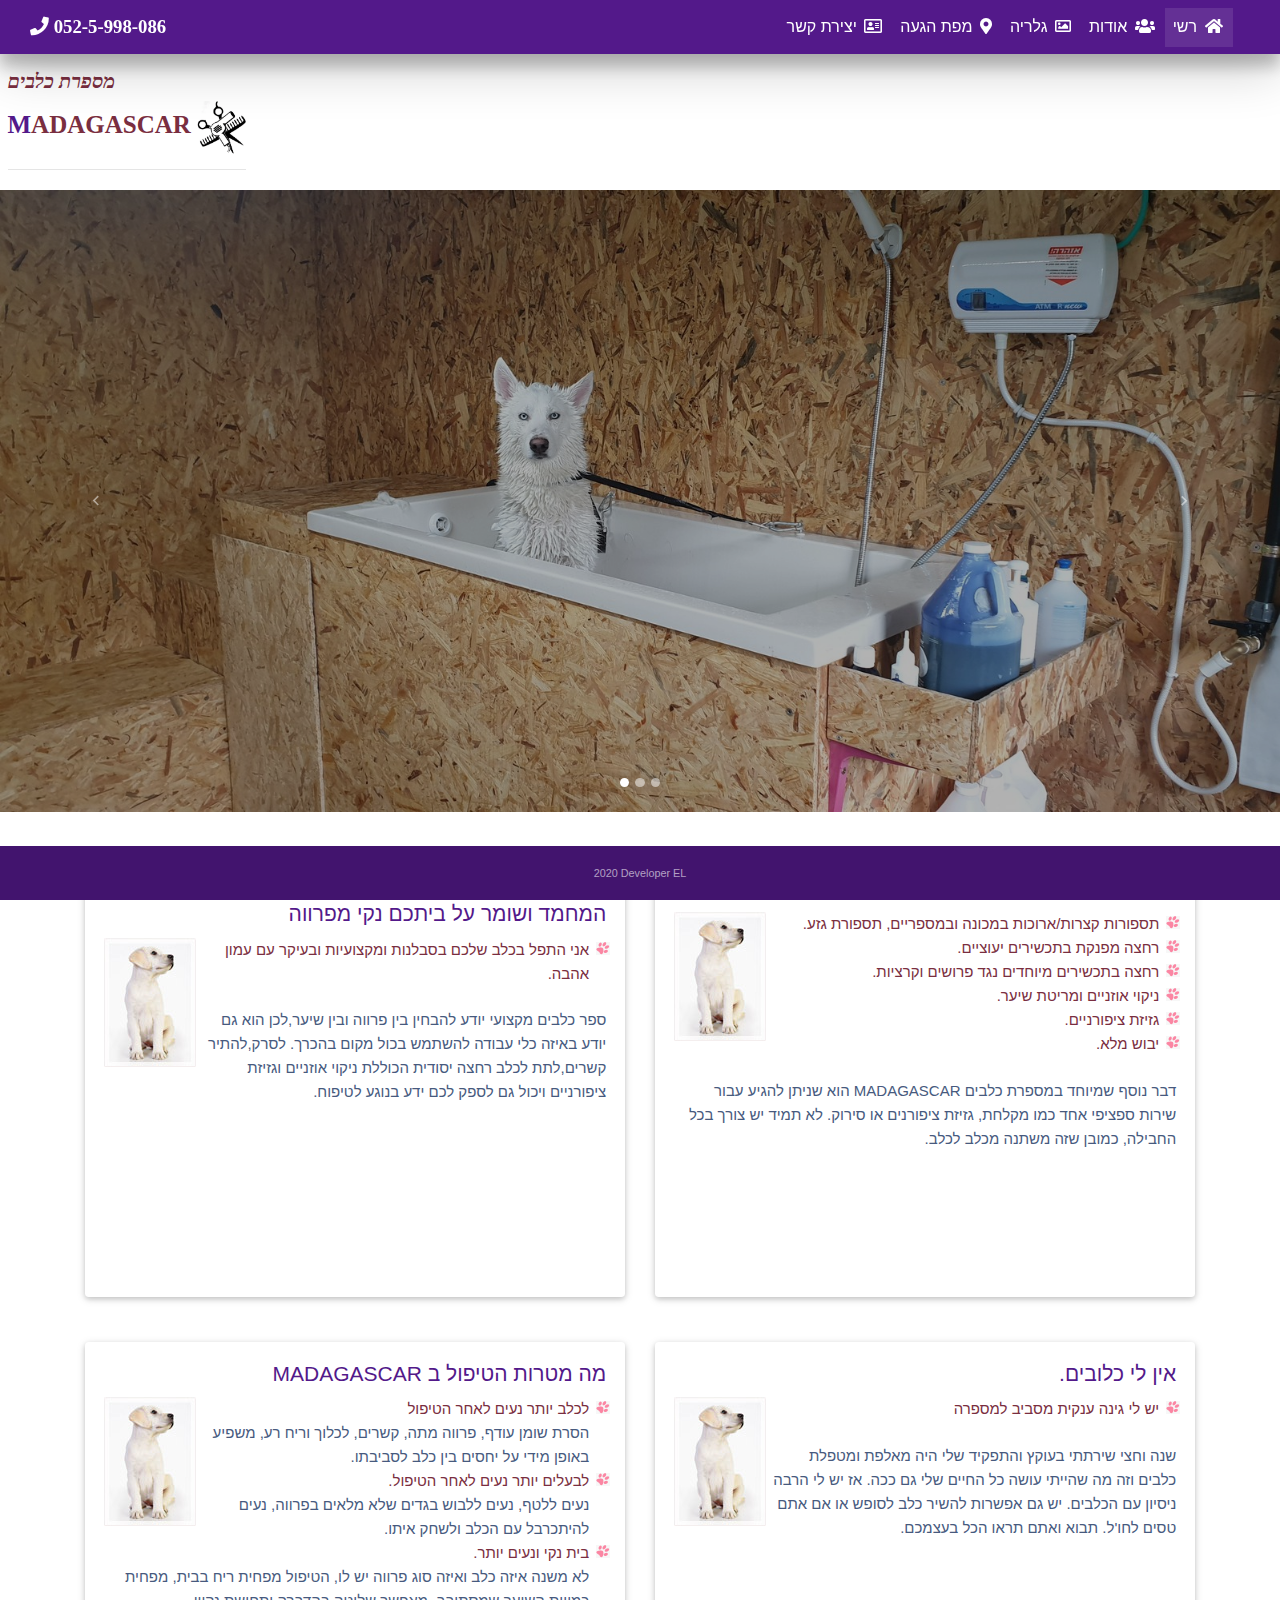
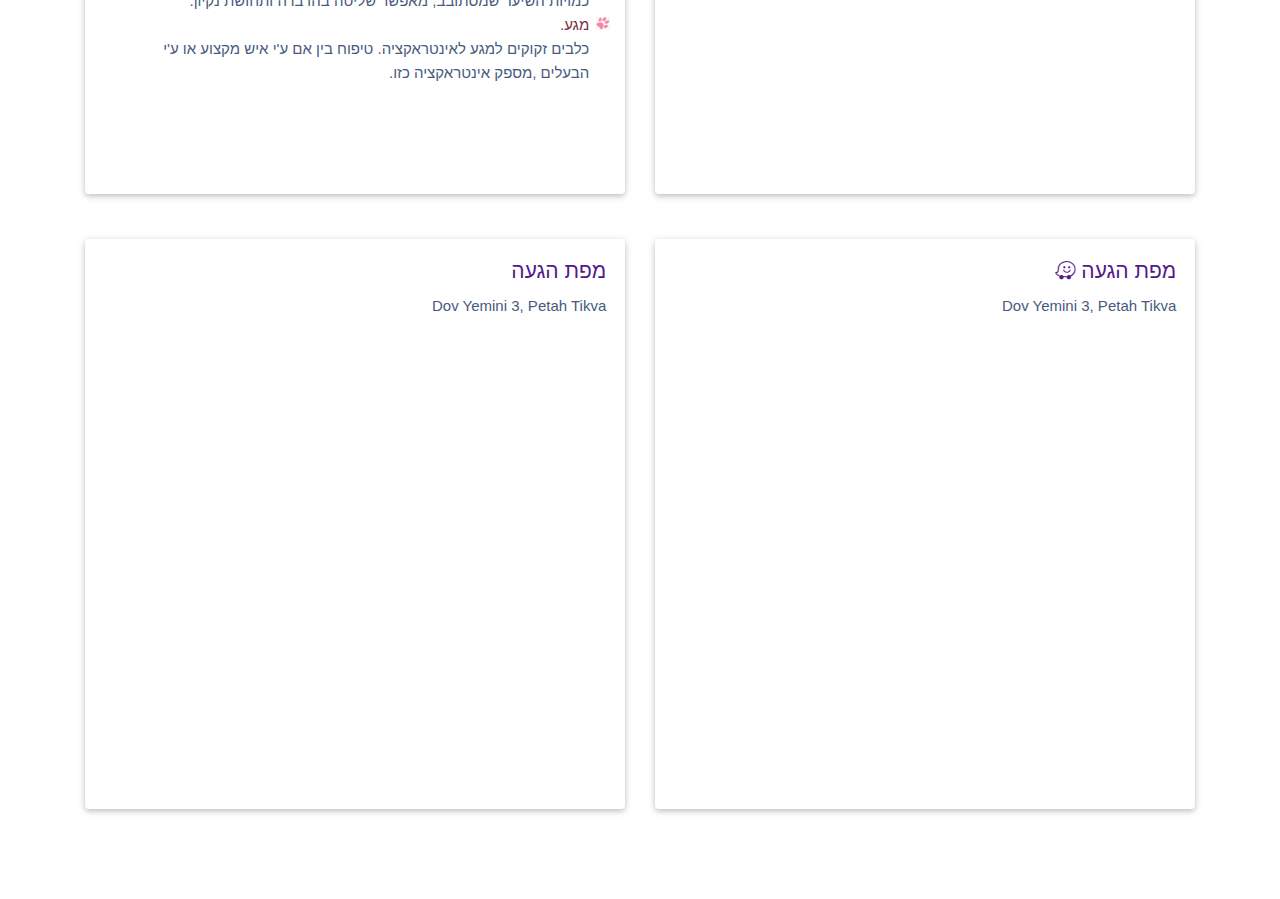
==== commit 2b2940f8: "--" ====
--- a/index.html
+++ b/index.html
@@ -94,14 +94,15 @@
             <ol class="carousel-indicators">
                 <li data-target="#carousel-example-2" data-slide-to="0" class="active"></li>
                 <li data-target="#carousel-example-2" data-slide-to="1"></li>
-                <!-- <li data-target="#carousel-example-2" data-slide-to="2"></li> -->
+                <li data-target="#carousel-example-2" data-slide-to="2"></li>
             </ol>
             <!--/.Indicators-->
             <!--Slides-->
             <div class="carousel-inner" role="listbox">
                 <div class="carousel-item active">
                     <div class="view">
-                        <img class="d-block w-100" src="images/karusel/foto1.jpeg" alt="First slide">
+                        <img class="d-block w-100" src="images/karusel/foto1.jpg" alt="First slide">
+                         <!--Mask color-->
                         <div class="mask rgba-black-light"></div>
                     </div>
                     <!-- <div class="carousel-caption">
@@ -111,9 +112,9 @@
                 </div>
 
                 <div class="carousel-item">
-                    <!--Mask color-->
                     <div class="view">
                         <img class="d-block w-100" src="images/karusel/foto2.jpeg" alt="Second slide">
+                        <!--Mask color-->
                         <div class="mask rgba-black-light"></div>
                     </div>
                     <!-- <div class="carousel-caption">
@@ -122,17 +123,17 @@
 </div> -->
                 </div>
 
-                <!-- <div class="carousel-item">
-                    Mask color
+                <div class="carousel-item">
                     <div class="view">
                         <img class="d-block w-100" src="images/karusel/foto3.jpeg" alt="Third slide">
+                        <!-- Mask color -->
                         <div class="mask rgba-black-slight"></div>
                     </div>
-                    <div class="carousel-caption">
+                    <!-- <div class="carousel-caption">
                         <h3 class="h3-responsive">text</h3>
                         <p>text text text</p>
-                    </div>
-                </div> -->
+                    </div> -->
+                </div>
 
             </div>
             <!--/.Slides-->
@@ -288,9 +289,7 @@
                                 <!--Google map-->
                                 <div class="map-container">
                                     <iframe class="container-fluid"
-                                        src="https://www.google.com/maps/embed?pb=!1m18!1m12!1m3!1d3380.055302504953!2d34.883465400835135!3d32.09479099556943!2m3!1f0!2f0!3f0!3m2!1i1024!2i768!4f13.1!3m3!1m2!1s0x151d366b35f3ffff%3A0x2cbb308490d2ab53!2sDov%20Yemini%203%2C%20Petah%20Tikva!5e0!3m2!1sru!2sil!4v1580046045228!5m2!1sru!2sil"
-                                        height="450" frameborder="0" style="border:0;" allowfullscreen=""></iframe>
-
+                                        src="https://www.google.com/maps/embed?pb=!1m18!1m12!1m3!1d3380.055302504953!2d34.883465400835135!3d32.09479099556943!2m3!1f0!2f0!3f0!3m2!1i1024!2i768!4f13.1!3m3!1m2!1s0x151d366b35f3ffff%3A0x2cbb308490d2ab53!2sDov%20Yemini%203%2C%20Petah%20Tikva!5e0!3m2!1sru!2sil!4v1580046045228!5m2!1sru!2sil"></iframe>
                                 </div>
                             </div>
                         </div>
@@ -307,10 +306,7 @@
                                 <p>Dov Yemini 3, Petah Tikva</p>
                                 <!--Google map-->
                                 <div class="map-container">
-                                    <iframe class="container-fluid"
-                                        src="https://embed.waze.com/iframe?zoom=17&lat=32.094788&lon=34.884767&ct=livemap&pin=1&desc=1"
-                                        width="600" height="450" frameborder="0" style="border:0;"
-                                        allowfullscreen></iframe>
+                                    <iframe class="container-fluid" src="https://embed.waze.com/iframe?zoom=17&lat=32.094788&lon=34.884767&ct=livemap&pin=1&desc=1"></iframe>
                                 </div>
                             </div>
                         </div>
--- a/global.css
+++ b/global.css
@@ -1,5 +1,6 @@
-/*** Global Settings ****/
-body, html {
+/* Global Settings */
+body,
+html {
     font: normal 15px/1.6em Helvetica, -apple-system, BlinkMacSystemFont, 'Segoe UI', Roboto, Oxygen, Ubuntu, Cantarell, 'Open Sans', 'Helvetica Neue', sans-serif;
     margin: 0;
     padding: 0;
@@ -56,7 +57,7 @@
     list-style: square url(images/paw.gif);
 }
 
-li{
+li {
     color: rgb(71, 90, 126);
     list-style: none;
 }
@@ -69,12 +70,18 @@
     border: 1px solid rgb(97, 178, 224);
 } */
 
-#adressLogo{
-border-radius: 5%;
+#adressLogo {
+    border-radius: 5%;
 }
 
-.subTitle{
+/* .subTitle{
     font-style: italic;
     color: #53198a;
     font-weight: bold;
+} */
+
+iframe {
+    width: 600px;
+    height: 450px;
+    border: none;
 }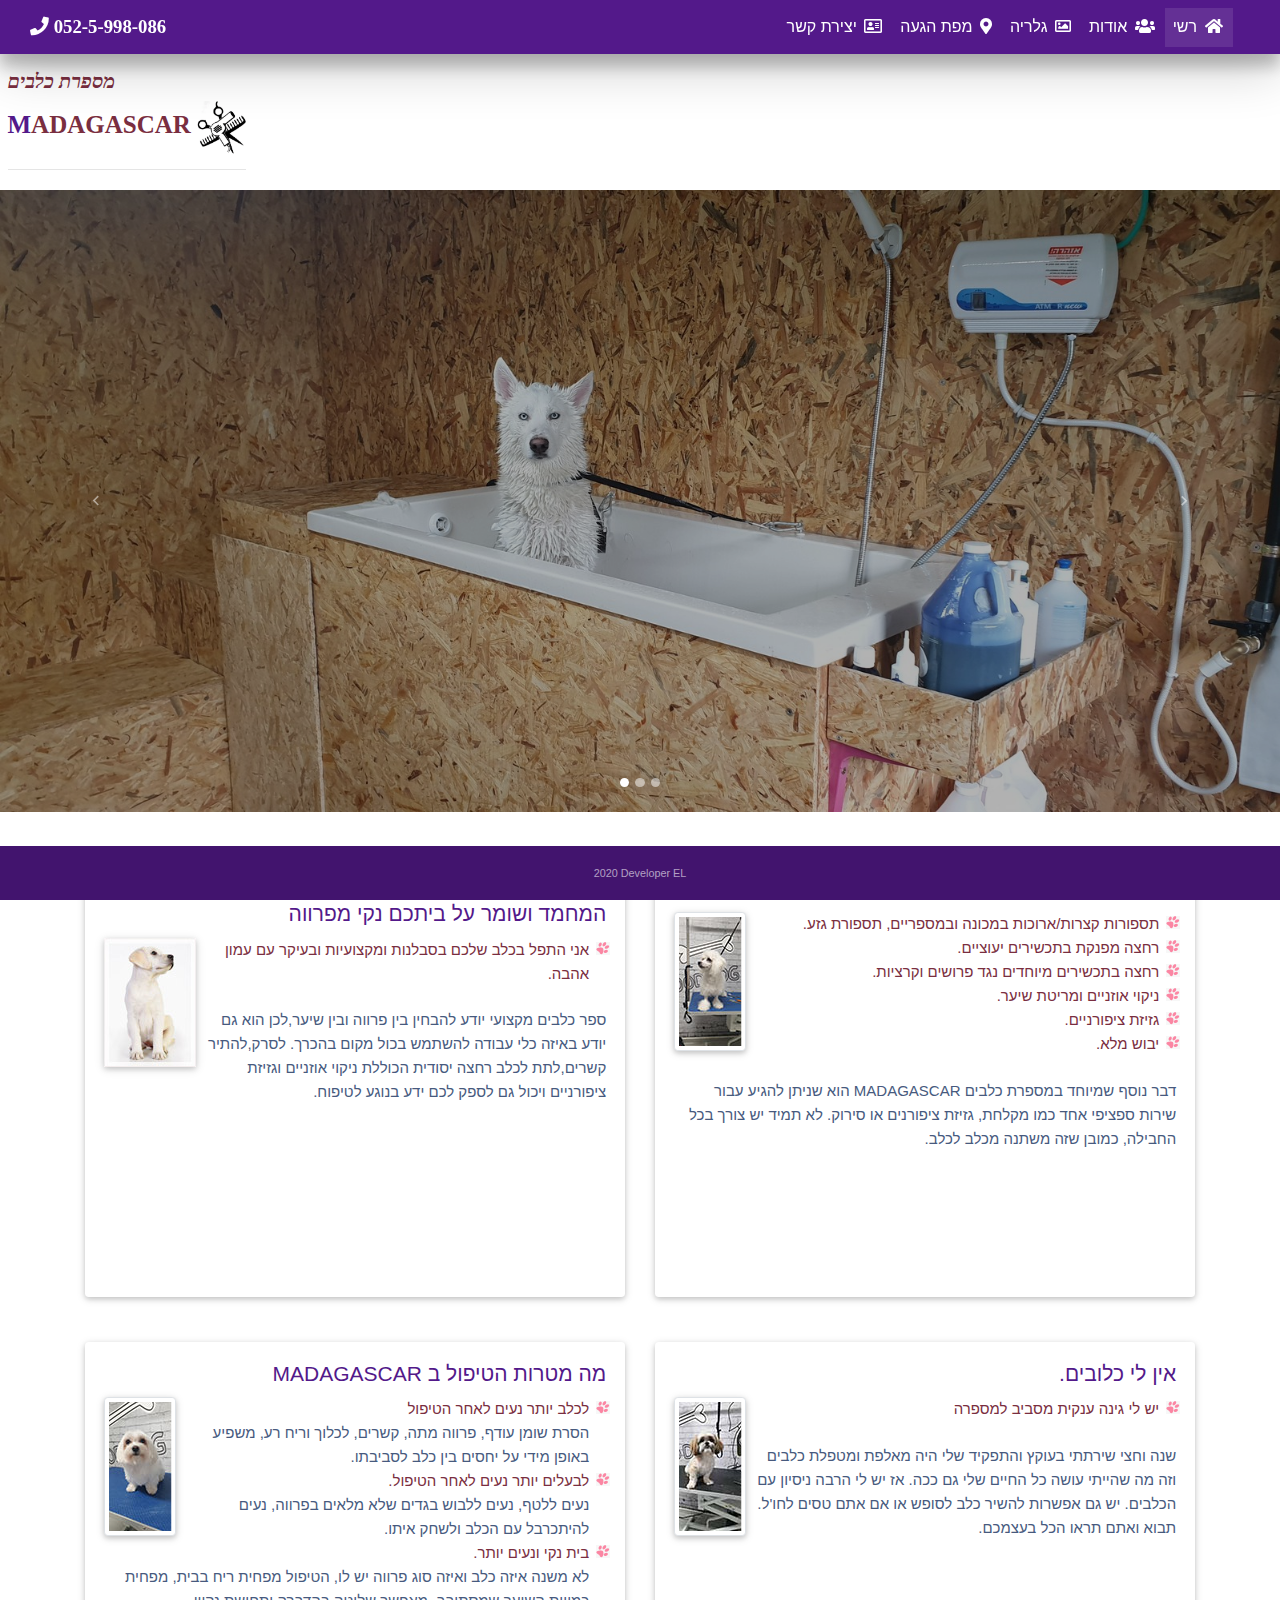
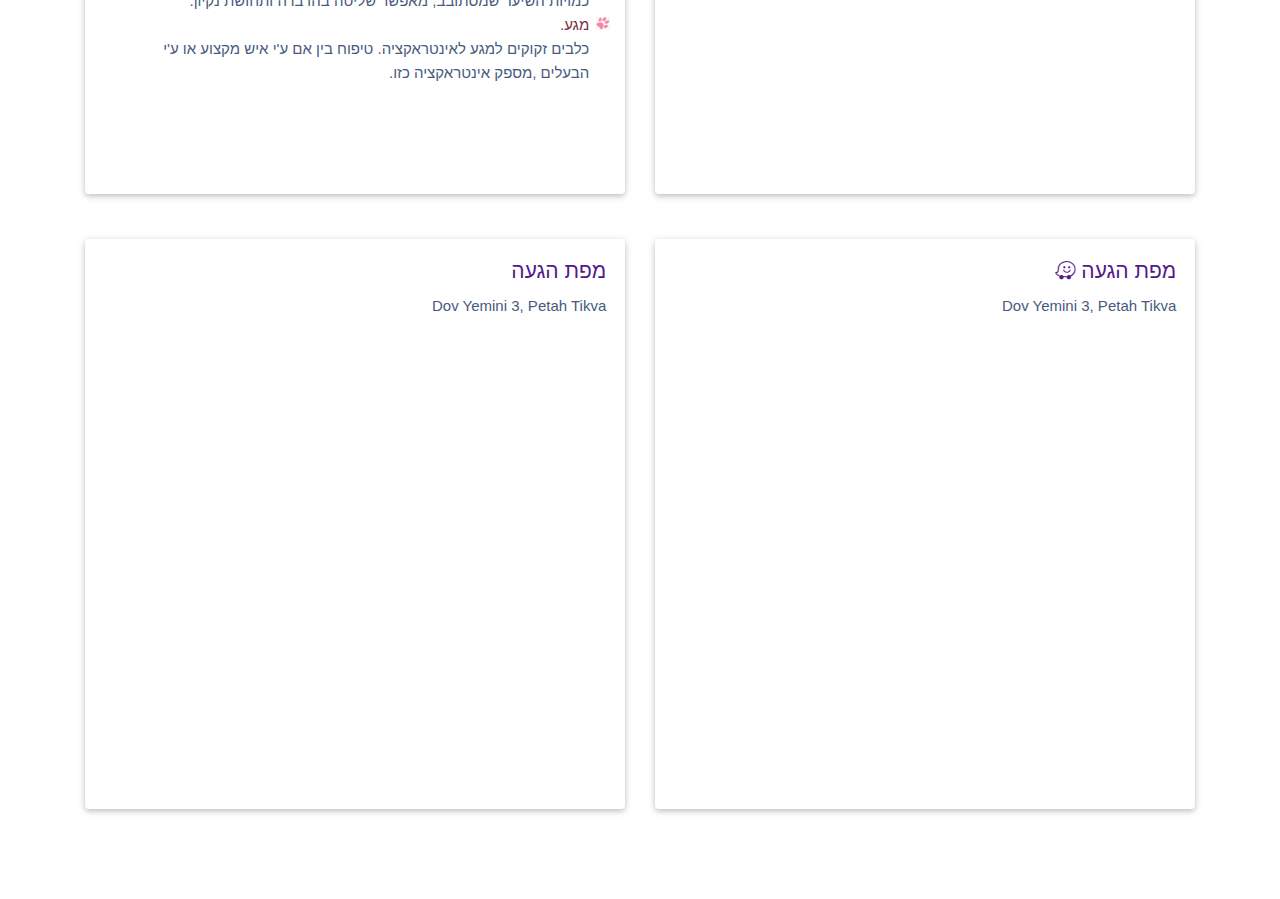
==== commit 6f6fc501: "---" ====
--- a/index.html
+++ b/index.html
@@ -160,7 +160,7 @@
                                 <!-- Title -->
                                 <h4 class="card-title h4-responsive">טיפול על בסיס קבוע משפר את איכות החיים של חיית
                                     המחמד ושומר על ביתכם נקי מפרווה</h4>
-                                <img class="mr-1 mb-1 float-left h-129 w-92" src="images/dog.jpg" alt="Card image cap">
+                                <img class="mr-1 mb-1 float-left z-depth-1" src="images/dog.jpg" alt="Card image cap">
                                 <!-- Text -->
                                 <ul>
                                     <li class="liTitle">
@@ -187,7 +187,7 @@
                             <div class="card-body">
                                 <!-- Title -->
                                 <h4 class="card-title h4-responsive">שירותי המספרה כוללים</h4>
-                                <img class="mr-1 mb-1 float-left h-129 w-92" src="images/dog.jpg" alt="Card image cap">
+                                <img class="mr-1 mb-1 float-left z-depth-1 img-thumbnail" src="images/dog1.jpg" alt="Card image cap">
                                 <!-- Text -->
                                 <ul>
                                     <li class="liTitle">תספורות קצרות/ארוכות במכונה ובמספריים, תספורת גזע.</li>
@@ -217,7 +217,7 @@
                             <div class="card-body">
                                 <!-- Title -->
                                 <h4 class="card-title h4-responsive">מה מטרות הטיפול ב MADAGASCAR</h4>
-                                <img class="mr-1 mb-1 float-left h-129 w-92" src="images/dog.jpg" alt="Card image cap">
+                                <img class="mr-1 mb-1 float-left z-depth-1 img-thumbnail" src="images/dog2.jpg" alt="Card image cap">
                                 <!-- Text -->
                                 <ul>
                                     <li class="liTitle">לכלב יותר נעים לאחר הטיפול</li>
@@ -254,7 +254,7 @@
                             <div class="card-body">
                                 <!-- Title -->
                                 <h4 class="card-title h4-responsive">אין לי כלובים.</h4>
-                                <img class="mr-1 mb-1 float-left h-129 w-92" src="images/dog.jpg" alt="Card image cap">
+                                <img class="mr-1 mb-1 float-left z-depth-1 img-thumbnail" src="images/dog3.jpg" alt="Card image cap">
                                 <!-- Text -->
                                 <ul>
                                     <li class="liTitle">
